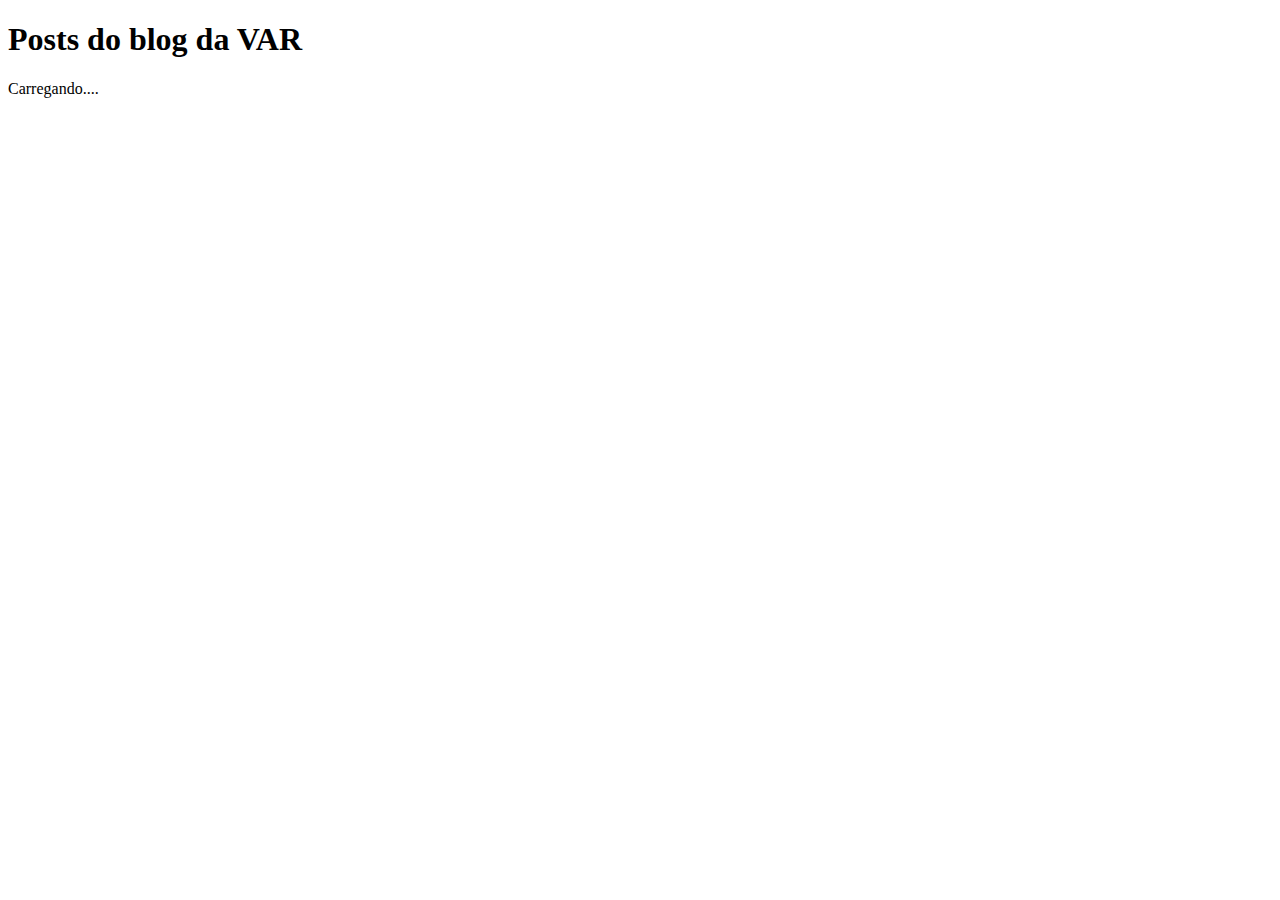
==== index.html @ 6093e475 "subir projeto" ====
<!DOCTYPE html>
<html lang="en">

<head>
    <meta charset="UTF-8">
    <meta http-equiv="X-UA-Compatible" content="IE=edge">
    <meta name="viewport" content="width=device-width, initial-scale=1.0">
    <title>Blog da VAR</title>
</head>

<body>
    <h1>Posts do blog da VAR</h1>
    <p id="loading">Carregando....</p>
        <div id="posts-container"></div>
    <script src="js/index.js"></script>
    


 <body>
</html>
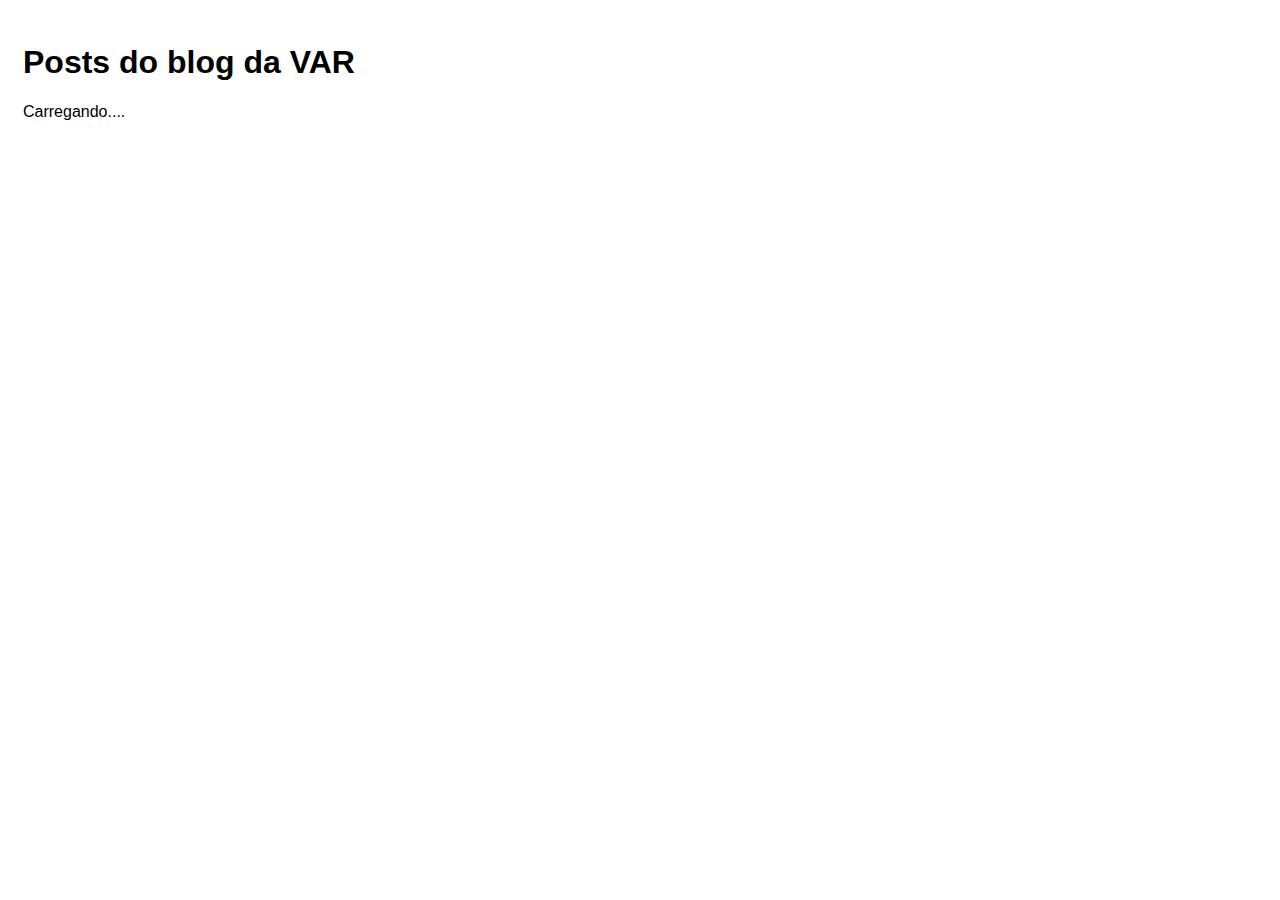
==== commit 8919db5e: "subindo os restante dos arquivos" ====
--- a/index.html
+++ b/index.html
@@ -6,6 +6,7 @@
     <meta http-equiv="X-UA-Compatible" content="IE=edge">
     <meta name="viewport" content="width=device-width, initial-scale=1.0">
     <title>Blog da VAR</title>
+    <link rel="stylesheet" href="./css/estilo.css">
 </head>
 
 <body>
--- a/css/estilo.css
+++ b/css/estilo.css
@@ -0,0 +1,46 @@
+*{
+    font-family: Arial, Helvetica, sans-serif;
+}
+
+body{
+    padding: 15px;
+}
+
+.hide{
+    display: none;
+}
+
+a, input[type="submit"] {
+    background-color:#007bff;
+    color: white;
+    padding: 10px 20px;
+    border: 5px;
+    text-decoration: none;
+    opacity: 0.7;
+    border: none;
+    cursor: pointer;
+}
+
+a:hover, input[type="submit"] :hover{
+    opacity: 1;
+}
+
+form{
+    width: 300px;
+}
+
+form div {
+    display: flex;
+    flex-direction: column;
+    margin-bottom: 0.5em;
+}
+
+form label {
+font-weight: bold;
+margin-bottom: 0.3em;
+}
+
+form input, form textarea {
+    padding: 5px;
+}
+
